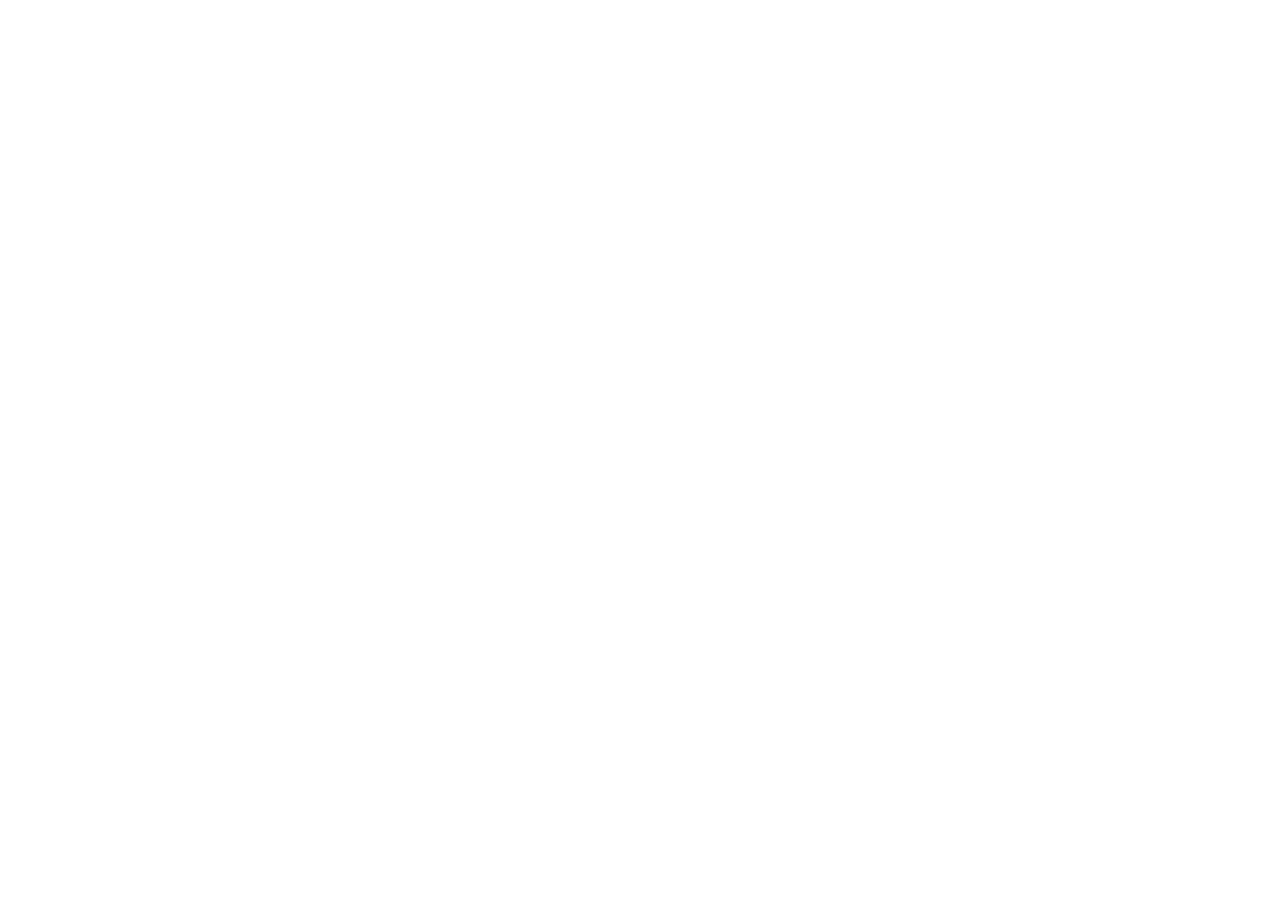
==== aula 0/Index.html @ 2261e1e6 "salve" ====
<!DOCTYPE html>
<html lang="pt-br">
<head>
    <meta charset="UTF-8">
    <meta name="viewport" content="width=device-width, initial-scale=1.0">
    <title>Document</title>
</head>
<body>
    
</body>
</html>
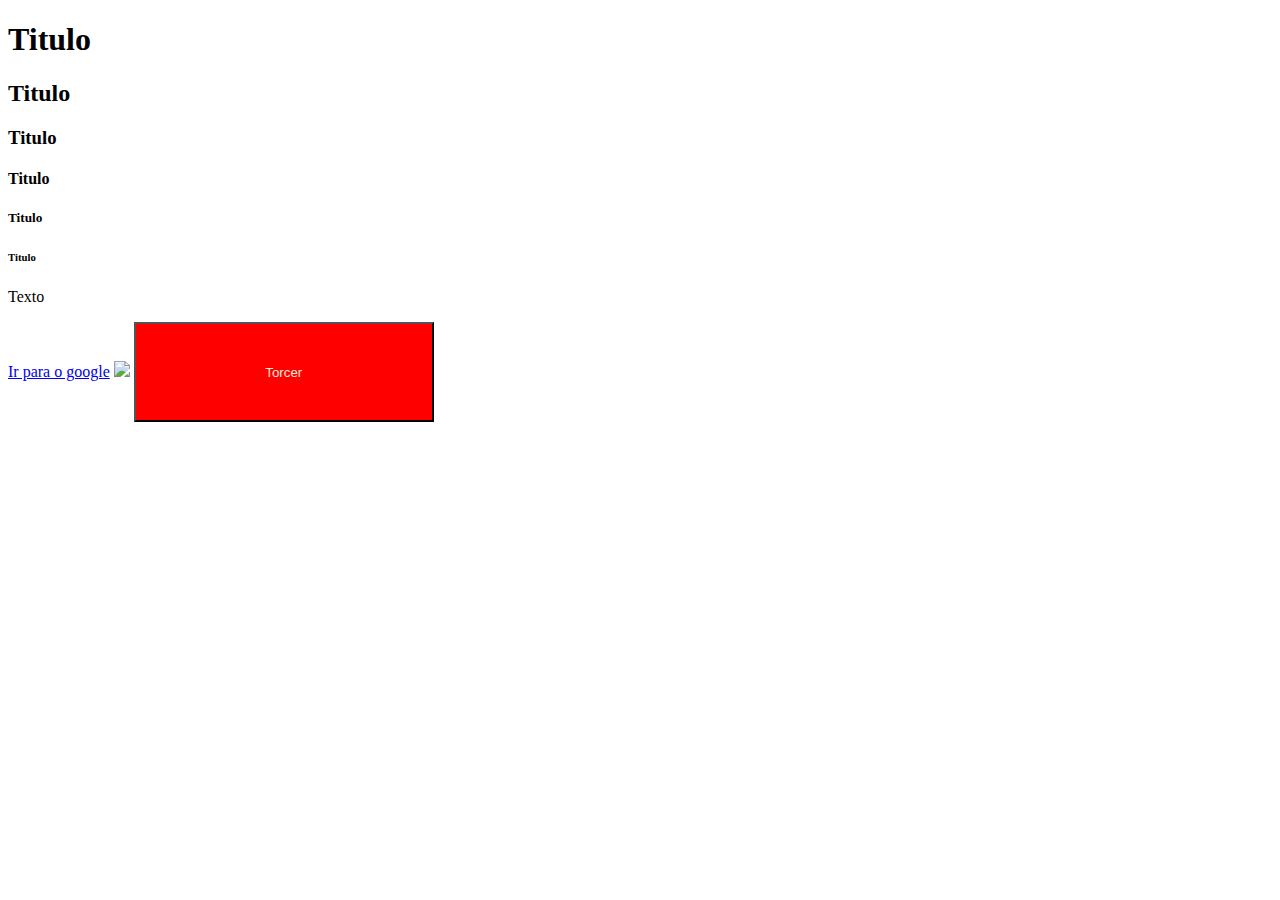
==== commit 1d944a86: "Aula 2" ====
--- a/aula 0/Index.html
+++ b/aula 0/Index.html
@@ -1,11 +1,40 @@
 <!DOCTYPE html>
 <html lang="pt-br">
-<head>
-    <meta charset="UTF-8">
-    <meta name="viewport" content="width=device-width, initial-scale=1.0">
+  <head>
+    <meta charset="UTF-8" />
+    <meta name="viewport" content="width=device-width, initial-scale=1.0" />
     <title>Document</title>
-</head>
-<body>
-    
-</body>
-</html>+
+    <!--CSS interno, é bem bunda-->
+    <style>
+      button {
+        width: 300px;
+        height: 100px;
+        background-color: red;
+        color: antiquewhite;
+        cursor: pointer;
+      }
+    </style>
+  </head>
+  <body>
+    <h1>Titulo</h1>
+    <h2>Titulo</h2>
+    <h3>Titulo</h3>
+    <h4>Titulo</h4>
+    <h5>Titulo</h5>
+    <h6>Titulo</h6>
+
+    <p>Texto</p>
+
+    <a href="https://www.google.com.br/" target="_blank">Ir para o google</a>
+
+    <img
+      src="https://encrypted-tbn0.gstatic.com/images?q=tbn:ANd9GcQ81XSzbBnlw8JLu9GdKqD1Y6U07xjmbF1OSoWEq2JAGw&s"
+      width="900"
+    />
+
+    <button>Torcer</button>
+
+    <!--A função do botão é fazer o Estronda gritar-->
+  </body>
+</html>
